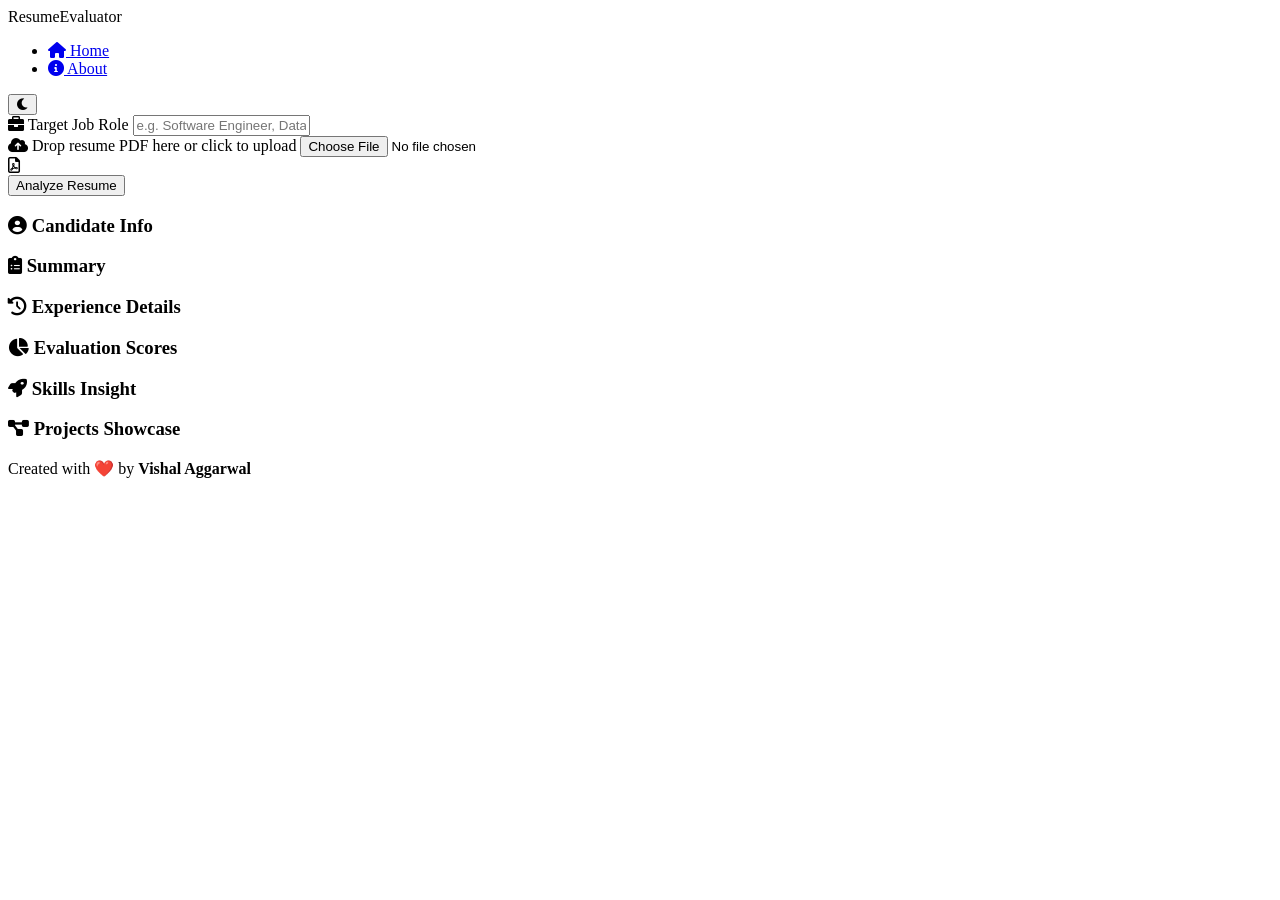
==== static/index.html @ 710c40df "Add files via upload" ====
<!DOCTYPE html>
<html lang="en">
<head>
    <meta charset="UTF-8">
    <meta name="viewport" content="width=device-width, initial-scale=1.0">
    <title>Resume Evaluator | AI-Powered Analysis</title>
    <link rel="stylesheet" href="static/style.css">
    <link href="https://cdnjs.cloudflare.com/ajax/libs/font-awesome/6.0.0/css/all.min.css" rel="stylesheet">
    <link href="https://fonts.googleapis.com/css2?family=Inter:wght@300;400;600&family=Poppins:wght@400;500;700&display=swap" rel="stylesheet">
</head>
<body class="dark-theme">
    <nav class="main-nav">
        <div class="nav-logo">
            <span class="accent-text">Resume</span>Evaluator
        </div>
        <ul class="nav-links">
            <li><a href="/" class="nav-link active"><i class="fas fa-home"></i> Home</a></li>
            <li><a href="/about" class="nav-link"><i class="fas fa-info-circle"></i> About</a></li>
        </ul>
        <button id="theme-toggle" class="theme-btn" aria-label="Toggle Dark/Light Mode">
            <i class="fas fa-moon"></i>
        </button>
    </nav>
    <div class="container">

        <main class="main-content">
            <section id="home-view" class="view">
            <section class="upload-section glass">
                <form id="evaluation-form">
                    <div class="input-group">
                        <label for="role"><i class="fas fa-briefcase"></i> Target Job Role</label>
                        <input type="text" id="role" name="role" placeholder="e.g. Software Engineer, Data Scientist" required>
                    </div>

                    <div class="drop-zone" id="drop-zone">
                        <span class="drop-zone__prompt">
                            <i class="fas fa-cloud-upload-alt"></i>
                            Drop resume PDF here or click to upload
                        </span>
                        <input type="file" name="file" id="file-input" class="drop-zone__input" accept=".pdf" required>
                    </div>

                    <div id="file-info" class="file-info hidden">
                        <i class="far fa-file-pdf"></i> <span id="filename"></span>
                    </div>

                    <button type="submit" id="submit-btn" class="btn-primary">
                        <span class="btn-text">Analyze Resume</span>
                        <span class="loader hidden"></span>
                    </button>
                </form>
            </section>

            <section id="results-section" class="results-section hidden">
                <div class="results-grid">
                    <div class="results-left">
                        <div class="candidate-card glass">
                            <h3><i class="fas fa-user-circle"></i> Candidate Info</h3>
                            <div id="personal-info"></div>
                        </div>

                        <div class="summary-card glass">
                            <h3><i class="fas fa-clipboard-list"></i> Summary</h3>
                            <div id="evaluation-summary"></div>
                        </div>

                        <div class="experience-card glass">
                            <h3><i class="fas fa-history"></i> Experience Details</h3>
                            <div id="experience-detail"></div>
                        </div>
                    </div>

                    <div class="results-right">
                        <div class="score-card glass">
                            <h3><i class="fas fa-chart-pie"></i> Evaluation Scores</h3>
                            <div id="score-breakdown"></div>
                        </div>

                        <div class="skills-card glass">
                            <h3><i class="fas fa-rocket"></i> Skills Insight</h3>
                            <div id="skills-detail"></div>
                        </div>

                        <div class="projects-card glass">
                            <h3><i class="fas fa-project-diagram"></i> Projects Showcase</h3>
                            <div id="projects-detail"></div>
                        </div>
                    </div>
                </div>
            </section>
        </main>

        <footer class="app-footer">
            <p>Created with <span class="heart">❤️</span> by <strong>Vishal Aggarwal</strong></p>
        </footer>
    </div>

    <script src="static/script.js"></script>
</body>
</html>
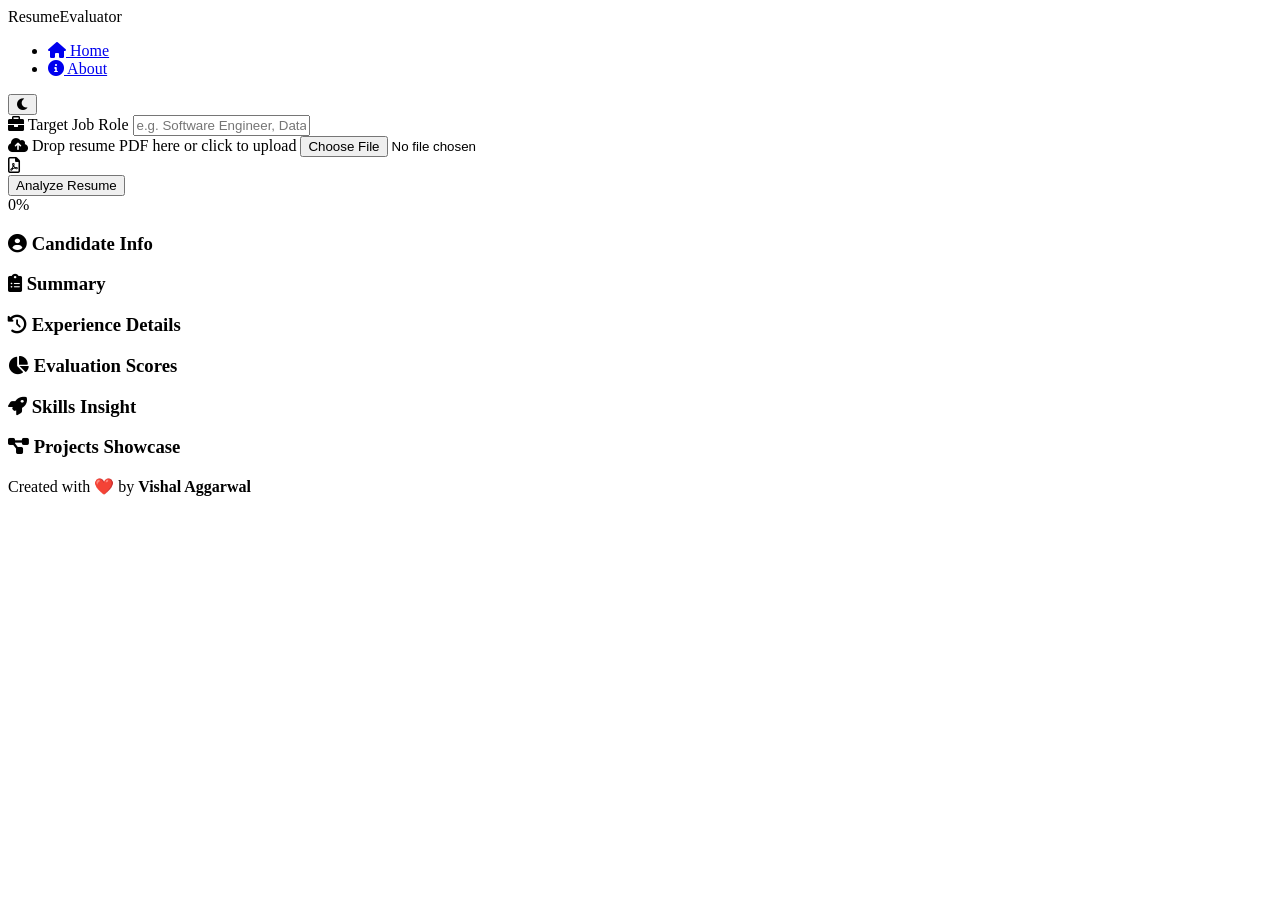
==== commit 3383ddaf: "Add files via upload" ====
--- a/static/index.html
+++ b/static/index.html
@@ -48,6 +48,11 @@
                         <span class="btn-text">Analyze Resume</span>
                         <span class="loader hidden"></span>
                     </button>
+                    
+                    <div id="progress-container" class="upload-progress-container hidden">
+                        <div class="upload-progress-bar" id="upload-progress-bar"></div>
+                        <span class="upload-progress-text" id="upload-progress-text">0%</span>
+                    </div>
                 </form>
             </section>
 
@@ -95,6 +100,6 @@
         </footer>
     </div>
 
-    <script src="static/script.js"></script>
+    <script src="static/script.js?v=1.2"></script>
 </body>
 </html>
